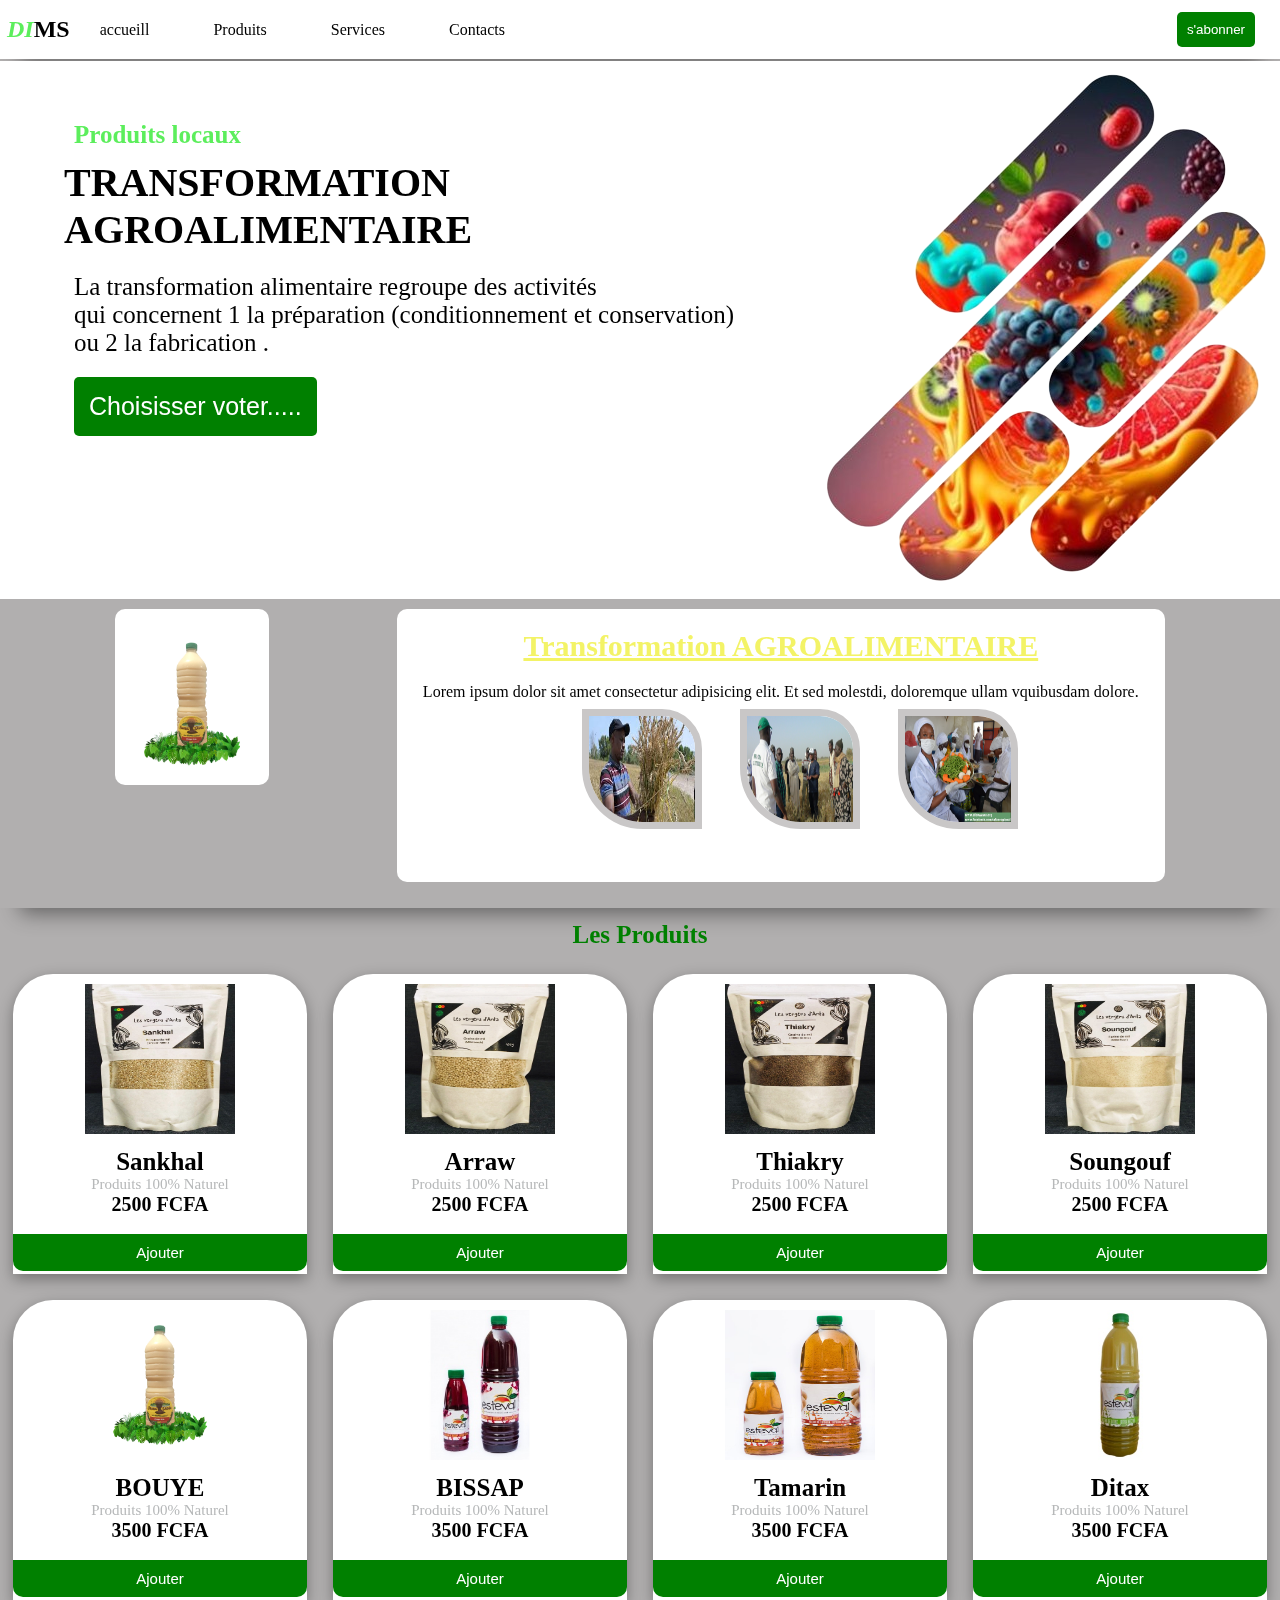
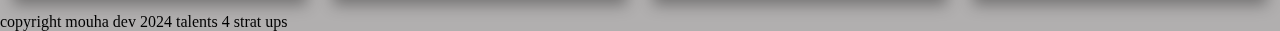
==== indext.html @ ec86ae29 "premier commit" ====
<!DOCTYPE html>
<html lang="fr-FR">
  <head>
    <meta charset="UTF-8" />
    <meta name="viewport" content="width=device-width, initial-scale=1.0" />
    <link rel="stylesheet" href="style.css" />
    <link
      rel="stylesheet"
      href="https://cdnjs.cloudflare.com/ajax/libs/font-awesome/6.5.1/css/all.min.css"
      integrity="sha512-DTOQO9RWCH3ppGqcWaEA1BIZOC6xxalwEsw9c2QQeAIftl+Vegovlnee1c9QX4TctnWMn13TZye+giMm8e2LwA=="
      crossorigin="anonymous"
      referrerpolicy="no-referrer"
    />
    <title>Document</title>
  </head>
  <body>
    <header>
      <nav>
        <div class="logo-menu">
          <h2><em>DI</em>MS</h2>
          <ul>
            <li class="li-h"><a href="indext.html">accueill</a></li>
            <li class="li-h"><a href="Produits.html">Produits</a></li>
            <li class="li-h"><a href="Services.html">Services</a></li>
            <li class="li-h"><a href="Contact.html">Contacts</a></li>
          </ul>
        </div>
        <div class="buton-icon">
          <i class="fa-solid fa-magnifying-glass"></i>
          <i class="fa-solid fa-cart-shopping"></i>
          <button class="button2">s'abonner</button>
        </div>
      </nav>
    </header>
    <section class="sec1">
      <div class="sec1-gauche">
        <h5>Produits locaux</h5>
        <h1>TRANSFORMATION</h1>
        <h1>AGROALIMENTAIRE</h1>
        <p class="p1">
          La transformation alimentaire regroupe des activités <br />qui
          concernent 1 la préparation (conditionnement et conservation) <br />ou
          2 la fabrication .
        </p>
        <button class="bt1">Choisisser voter.....</button>
      </div>
      <!-- section1 -->
      <div class="sec1-droit">
        <img class="img1" src="latyre-removebg-preview.png" alt="cereales" />
      </div>
    </section>
    <div class="conatiner">
      <div class="sec2">
        <div class="sec2-gauche">
          <img class="img-sec2g" src="img/trpoissec1.jpg" alt="" />
          <img
            class="img-sec2g"
            src="img/Jus_Bouye_15L_sama_Diola.jpg"
            alt=""
          />
        </div>
        <!-- section2 -->
        <div class="sec2-droite">
          <h3 class="h3-1">Transformation AGROALIMENTAIRE</h3>
          <p>
            Lorem ipsum dolor sit amet consectetur adipisicing elit. Et sed
            molestdi, doloremque ullam vquibusdam dolore.
          </p>
          <img class="img-sec2d" src="img/images.jpg" alt="" />
          <img class="img-sec2d" src="img/DSC00642.jpg" alt="" />
          <img
            class="img-sec2d"
            src="img/Projet_AFAO_CAWTAR_Session4_Jour2_15.jpg"
            alt=""
          />
        </div>
      </div>
    </div>
    <!-- section3 -->
    <h3 class="h3-2"> Les Produits</h3>
    <div class="gallery">
      <div class="content">
        <img class="img-gallery" src="img/IMG-20221107-WA0025-01.jpeg" alt="sankal" />
        <h4 class="card1">Sankhal</h4>
        <p class="card-p">Produits 100% Naturel</p>
        <h6 class="h6-gallery">2500 FCFA</h6>
        <ul class="ul-gallery">
          <li><i class="fa-solid fa-star"></i></li>
          <li><i class="fa-solid fa-star"></i></li>
          <li><i class="fa-solid fa-star"></i></li>
          <li><i class="fa-solid fa-star"></i></li>
        <li><i class="fa-regular fa-star"></i></li>
        </ul>
        <button class="bt-sec3">Ajouter</button>
      </div>
      <div class="content">
        <img class="img-gallery" src="img/IMG-20221107-WA0026 arraw.jpeg" alt="sankal" />
        <h4 class="card1">Arraw</h4>
        <p class="card-p">Produits 100% Naturel</p>
        <h6  class="h6-gallery">2500 FCFA</h6>
        <ul class="ul-gallery">
          <li><i class="fa-solid fa-star"></i></li>
          <li><i class="fa-solid fa-star"></i></li>
          <li><i class="fa-solid fa-star"></i></li>
          <li><i class="fa-solid fa-star"></i></li>
          <li><i class="fa-regular fa-star"></i></li>
        </ul>
        <button class="bt-sec3">Ajouter</button>
      </div>
      <div class="content">
        <img class="img-gallery" src="img/IMG-20221107-WA0027-01.jpeg" alt="sankal" />
        <h4 class="card1">Thiakry</h4>
        <p class="card-p">Produits 100% Naturel</p>
        <h6  class="h6-gallery">2500 FCFA</h6>
        <ul class="ul-gallery">
          <li><i class="fa-solid fa-star"></i></li>
          <li><i class="fa-solid fa-star"></i></li>
          <li><i class="fa-solid fa-star"></i></li>
          <li><i class="fa-solid fa-star"></i></li>
          <li><i class="fa-regular fa-star"></i></li>
        </ul>
        <button class="bt-sec3">Ajouter</button>
      </div>
      <div class="content">
        <img class="img-gallery" src="img/IMG-20221107-WA0029-01.jpeg" alt="sankal" />
        <h4 class="card1">Soungouf</h4>
        <p class="card-p">Produits 100% Naturel</p>
        <h6  class="h6-gallery">2500 FCFA</h6>
        <ul class="ul-gallery">
          <li><i class="fa-solid fa-star"></i></li>
          <li><i class="fa-solid fa-star"></i></li>
          <li><i class="fa-solid fa-star"></i></li>
          <li><i class="fa-solid fa-star"></i></li>
          <li><i class="fa-regular fa-star"></i></li>
        </ul>
        <button class="bt-sec3">Ajouter</button>
      </div>
    </div>
     <!-- section4 -->
     <div class="gallery2">
       <div class="content2">
         <img class="img-gallery" src="img/Jus_Bouye_15L_sama_Diola.jpg" alt="bouye" />
         <h4 class="card1">BOUYE</h4>
         <p class="card-p">Produits 100% Naturel</p>
         <h6 class="h6-gallery">3500 FCFA</h6>
         <ul class="ul-gallery">
           <li><i class="fa-solid fa-star"></i></li>
           <li><i class="fa-solid fa-star"></i></li>
           <li><i class="fa-solid fa-star"></i></li>
           <li><i class="fa-solid fa-star"></i></li>
         <li><i class="fa-regular fa-star"></i></li>
         </ul>
         <button class="bt-sec3">Ajouter</button>
       </div>
       <div class="content2">
         <img class="img-gallery" src="img/JUS_DE_BISSAP_1_L.jpg.jpg" alt="Bissap" />
         <h4 class="card1">BISSAP</h4>
         <p class="card-p">Produits 100% Naturel</p>
         <h6  class="h6-gallery">3500 FCFA</h6>
         <ul class="ul-gallery">
           <li><i class="fa-solid fa-star"></i></li>
           <li><i class="fa-solid fa-star"></i></li>
           <li><i class="fa-solid fa-star"></i></li>
           <li><i class="fa-solid fa-star"></i></li>
           <li><i class="fa-regular fa-star"></i></li>
         </ul>
         <button class="bt-sec3">Ajouter</button>
       </div>
       <div class="content2">
         <img class="img-gallery" src="img/JUS_DE_TAMARIN.jpg" alt="Tamarin" />
         <h4 class="card1">Tamarin</h4>
         <p class="card-p">Produits 100% Naturel</p>
         <h6  class="h6-gallery">3500 FCFA</h6>
         <ul class="ul-gallery">
           <li><i class="fa-solid fa-star"></i></li>
           <li><i class="fa-solid fa-star"></i></li>
           <li><i class="fa-solid fa-star"></i></li>
           <li><i class="fa-solid fa-star"></i></li>
           <li><i class="fa-regular fa-star"></i></li>
         </ul>
         <button class="bt-sec3">Ajouter</button>
       </div>
       <div class="content2">
         <img class="img-gallery" src="img/jus-de-ditax-1l.jpg.jpg" alt="Ditakh" />
         <h4 class="card1">Ditax</h4>
         <p class="card-p">Produits 100% Naturel</p>
         <h6  class="h6-gallery">3500 FCFA</h6>
         <ul class="ul-gallery">
           <li><i class="fa-solid fa-star"></i></li>
           <li><i class="fa-solid fa-star"></i></li>
           <li><i class="fa-solid fa-star"></i></li>
           <li><i class="fa-solid fa-star"></i></li>
           <li><i class="fa-regular fa-star"></i></li>
         </ul>
         <button class="bt-sec3">Ajouter</button>
       </div>
     </div>
    <footer>
      <p>copyright mouha dev 2024 talents 4 strat ups</p>
    </footer>
  </body>
</html>
---- style.css ----
* {
  padding: 0;
  margin: 0;
  box-sizing: border-box;
}
body {
  background-color: rgb(177, 175, 175);
}
a {
  text-decoration: none;
  color: black;
}
/* header */
em {
  color: rgb(92, 238, 92);
}
header {
  background-color: white;
  padding: 2px;
  overflow: hidden;
  box-shadow: 0px 25px 20px -20px rgba(0, 0, 0, 0.45);
  margin-bottom: 2px;
}
nav {
  padding-left: 5px;
  display: flex;
}
.logo-menu {
  display: flex;
  align-items: center;
}
.li-h {
  display: inline;
  list-style: none;
  margin: 30px;
}
.buton-icon {
  display: flex;
  align-items: center;
  margin-left: 45%;
}
i {
  padding: 15px;
}
.button2 {
  background-color: green;
  border: none;
  border-radius: 5px;
  color: white;
  padding: 10px;
  margin: 10px;
}
ul li a:hover {
  color: green;
  font-size: 20px;
}
/* body  */
/* section 1 */
.sec1 {
  display: flex;
  justify-content: space-between;
  max-height: 800px;
  overflow: hidden;
  background-color: white;
  margin-top: 1px;
  margin-bottom: 10px;
}
.sec1-gauche {
  margin-left: 5%;
  padding-top: 40px;
}
h5,
.p1,
.bt1 {
  margin: 10px;
  font-size: 25px;
  padding-top: 10px;
}
h5 {
  color: rgb(92, 238, 92);
}
h1 {
  font-size: 40px;
}
.bt1 {
  background-color: green;
  border: none;
  border-radius: 5px;
  color: white;
  margin: 10px;
  padding: 15px;
}

.sec1-droite {
  padding: 20%;
  margin: 80%;
}

.img1 {
  width: 100%;
  height: auto;
}

/* section2 */
.sec2 {
  display: flex;
  justify-content: center;
  margin-bottom: 1%;
  box-shadow: 0px 25px 20px -20px rgba(0, 0, 0, 0.45);
}
.sec2-gauche {
  flex-direction: column;
  height: 14%;
  width: 12%;
  background-color: white;
  border-radius: 10px;
}
.img-sec2g {
  mix-blend-mode: multiply;
  width: 100%;
  height: auto;
}
.sec2 .sec2-droite {
  display: flex;
  flex-wrap: wrap;
  justify-content: center;
  text-align: center;
  margin-left: 10%;

  margin-bottom: 2%;
  height: 30%;
  width: 60%;
  background-color: white;
  border-radius: 10px;
}
.img-sec2d {
  border-radius: 0px 40px 0px 61px;
  border: 7px solid #c9c7c7;
  height: 120px;
  width: 120px;
  margin-left: 5%;
  margin-bottom: 7%;
  margin-top: 1%;
}
.h3-1 {
  padding: 20px;
  font-size: 30px;
  color: rgb(243, 243, 102);
  text-decoration: underline;
}

/* Section3 */
.gallery {
  display: flex;
  /* flex-direction: column; */
  justify-content: center;
}
.h3-2 {
  text-align: center;
  margin-bottom: 1%;
  color: green;
  font-size: 25px;
}
.gallery .content {
  text-align: center;
  height: 300px;
  width: 300px;
  background-color: white;
  margin: 1%;
  border-radius: 40px 40px 0px 0px;
  box-shadow: rgba(0, 0, 0, 0.35) 0px 5px 15px;
}
.img-gallery {
  width: 150px;
  height: 150px;
  margin: 10px;
}
.ul-gallery {
  display: flex;
  justify-content: center;
  text-align: center;
}
.card1 {
  font-size: 25px;
}
.card-p {
  font-size: 15px;
  color: rgb(182, 184, 185);
}
.h6-gallery {
  font-size: 20px;
}
.fa-star,
.fa-regular {
  color: green;
  padding: 5px;
  margin-bottom: 10px;
}
li {
  list-style: none;
}
.bt-sec3 {
  border: none;
  width: 100%;
  color: white;
  font-size: 15px;
  background: green;
  padding: 10px;
  border-radius: 0px 0px 10px 10px;
}
/* section 4 */
.gallery2 {
  display: flex;
  /* flex-direction: column; */
  justify-content: center;
}
.h3-2 {
  text-align: center;
  margin-bottom: 1%;
  color: green;
  font-size: 25px;
}
.gallery2 .content2 {
  text-align: center;
  height: 300px;
  width: 300px;
  background-color: white;
  margin: 1%;
  border-radius: 40px 40px 0px 0px;
  box-shadow: rgba(0, 0, 0, 0.35) 0px 5px 15px;
}
.img-gallery {
  width: 150px;
  height: 150px;
  margin: 10px;
}
.ul-gallery {
  display: flex;
  justify-content: center;
  text-align: center;
}
.card1 {
  font-size: 25px;
}
.card-p {
  font-size: 15px;
  color: rgb(182, 184, 185);
}
.h6-gallery {
  font-size: 20px;
}
.fa-star,
.fa-regular {
  color: green;
  padding: 5px;
  margin-bottom: 10px;
}
li {
  list-style: none;
}
.bt-sec3 {
  border: none;
  width: 100%;
  color: white;
  font-size: 15px;
  background: green;
  padding: 10px;
  border-radius: 0px 0px 10px 10px;
}
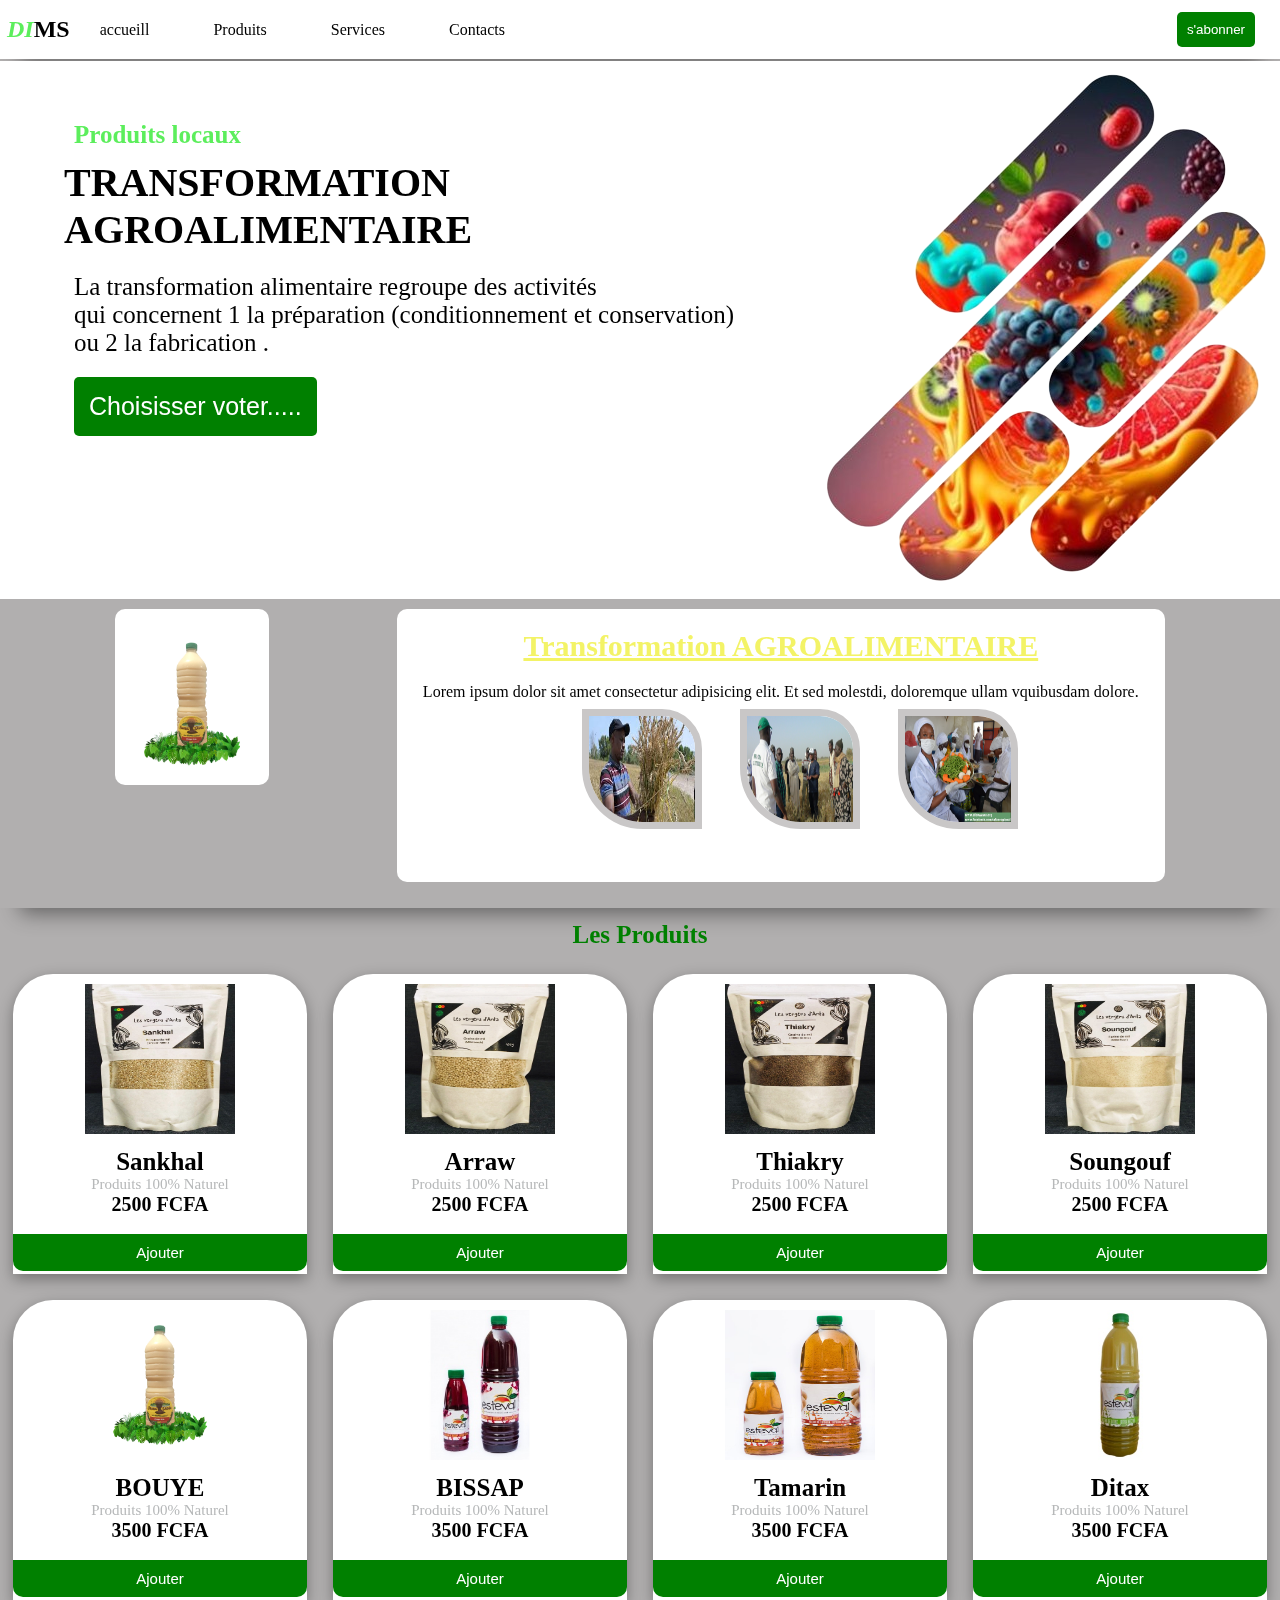
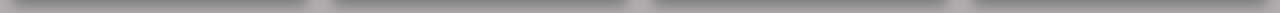
==== commit 78125bd1: "commentaire" ====
--- a/indext.html
+++ b/indext.html
@@ -195,8 +195,8 @@
          <button class="bt-sec3">Ajouter</button>
        </div>
      </div>
-    <footer>
+    <!-- <footer>
       <p>copyright mouha dev 2024 talents 4 strat ups</p>
-    </footer>
+    </footer> -->
   </body>
 </html>
